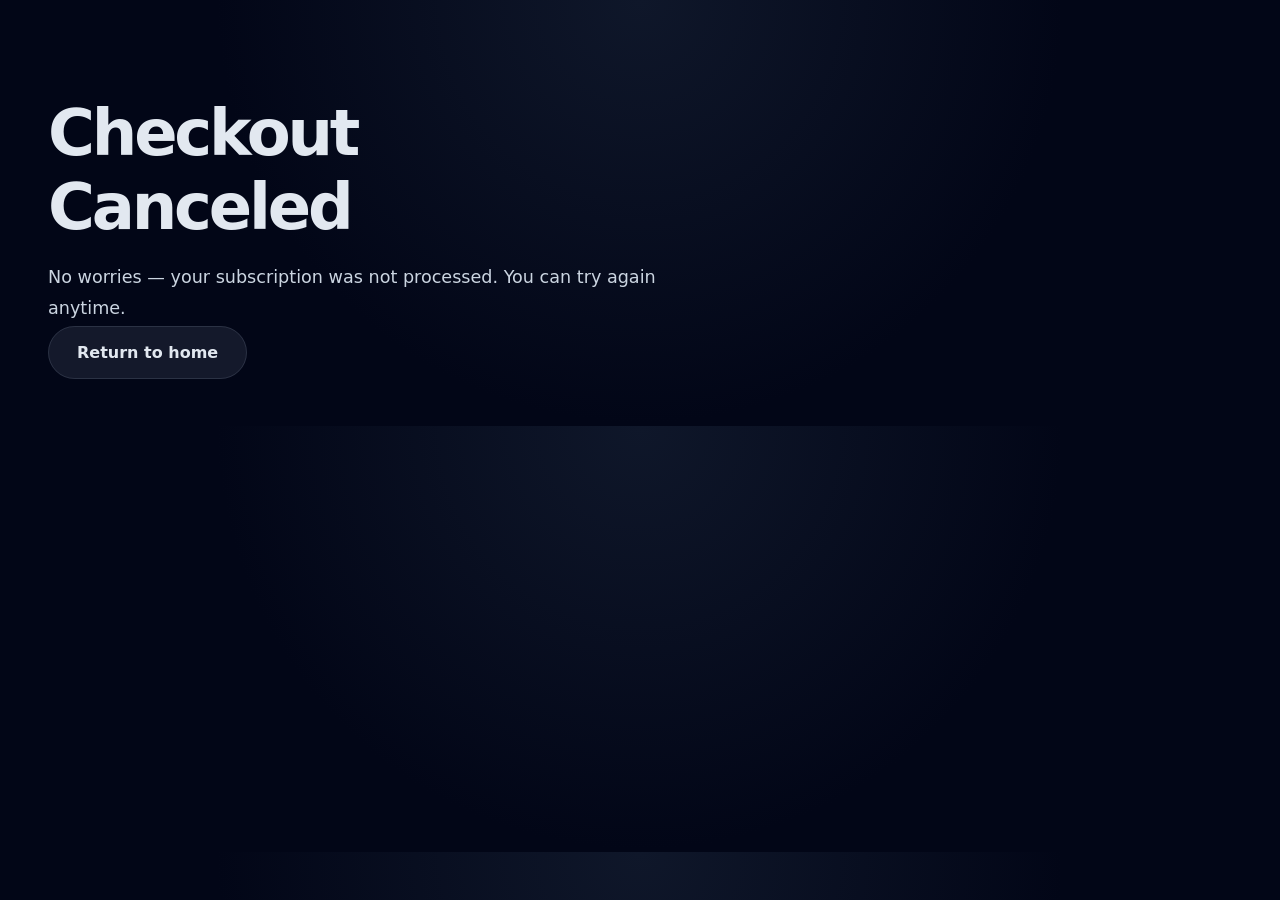
==== templates/cancel.html @ 39fd025e "Add deployment automation, Stripe billing, forecasting engine, upload library UX, and runtime config" ====
<!DOCTYPE html>
<html lang="en">
<head>
  <meta charset="UTF-8" />
  <meta name="viewport" content="width=device-width, initial-scale=1.0" />
  <title>BRPAP Checkout Canceled</title>
  <link rel="stylesheet" href="/static/style.css" />
</head>
<body>
  <main class="hero" style="padding-top: 6rem;">
    <div class="hero-content">
      <h1>Checkout Canceled</h1>
      <p>No worries — your subscription was not processed. You can try again anytime.</p>
      <a href="/" class="btn btn-secondary">Return to home</a>
    </div>
  </main>
</body>
</html>
---- static/style.css ----
body {
  margin: 0;
  font-family: Inter, system-ui, -apple-system, BlinkMacSystemFont, 'Segoe UI', sans-serif;
  background: radial-gradient(circle at top, #0f172a, #020617 55%);
  color: #e2e8f0;
}

.hero {
  display: grid;
  grid-template-columns: 1.2fr 1fr;
  gap: 2rem;
  padding: 4rem 3rem;
  align-items: center;
}

.hero-content h1 {
  font-size: clamp(3rem, 5vw, 5rem);
  margin: 0;
  letter-spacing: -0.05em;
}

.hero-content p {
  max-width: 40rem;
  color: #cbd5e1;
  font-size: 1.1rem;
  line-height: 1.8;
}

.button-row {
  margin-top: 2rem;
  display: flex;
  gap: 1rem;
  flex-wrap: wrap;
}

.btn {
  padding: 1rem 1.75rem;
  border-radius: 999px;
  text-decoration: none;
  font-weight: 700;
  transition: transform 0.2s ease, box-shadow 0.2s ease;
}

.btn-primary {
  background: linear-gradient(135deg, #4f46e5, #22d3ee);
  color: #020617;
  box-shadow: 0 18px 40px rgba(34, 211, 238, 0.22);
}

.btn-secondary {
  background: rgba(148, 163, 184, 0.12);
  border: 1px solid rgba(148, 163, 184, 0.18);
  color: #e2e8f0;
}

.btn:hover {
  transform: translateY(-2px);
}

.eyebrow {
  color: #38bdf8;
  text-transform: uppercase;
  letter-spacing: 0.2em;
  font-size: 0.85rem;
  margin-bottom: 1rem;
}

.hero-visual {
  background: rgba(15, 23, 42, 0.7);
  border: 1px solid rgba(148, 163, 184, 0.16);
  border-radius: 2rem;
  padding: 2rem;
  box-shadow: 0 24px 80px rgba(15, 23, 42, 0.45);
}

.stats-card h2 {
  margin-top: 0;
  font-size: 1.4rem;
}

.library-section {
  padding: 2rem 3rem 1rem;
}

.library-header {
  display: flex;
  justify-content: space-between;
  align-items: center;
  gap: 1rem;
  flex-wrap: wrap;
}

.library-header h2 {
  margin: 0;
}

.library-header p {
  margin: 0.5rem 0 0;
  color: #94a3b8;
}

#library-search {
  min-width: 240px;
  padding: 0.95rem 1rem;
  border-radius: 1rem;
  border: 1px solid rgba(148, 163, 184, 0.16);
  background: rgba(15, 23, 42, 0.8);
  color: #e2e8f0;
}

.upload-panel {
  margin: 1.5rem 0;
  background: rgba(15, 23, 42, 0.75);
  border: 1px solid rgba(148, 163, 184, 0.12);
  border-radius: 1.5rem;
  padding: 1.5rem;
}

.upload-panel label {
  display: block;
  margin-bottom: 0.75rem;
  font-weight: 700;
}

.upload-panel input[type="file"] {
  width: 100%;
  padding: 0.8rem 1rem;
  border-radius: 1rem;
  border: 1px solid rgba(148, 163, 184, 0.16);
  background: rgba(15, 23, 42, 0.85);
  color: #e2e8f0;
  margin-bottom: 1rem;
}

.upload-panel .upload-message {
  display: inline-block;
  margin-left: 1rem;
  color: #94a3b8;
}

.upload-panel .upload-message.error {
  color: #fecaca;
}

.file-list {
  display: grid;
  grid-template-columns: repeat(2, minmax(0, 1fr));
  gap: 1rem;
}

.file-card {
  background: rgba(15, 23, 42, 0.78);
  border: 1px solid rgba(148, 163, 184, 0.16);
  border-radius: 1.5rem;
  padding: 1.5rem;
  display: flex;
  justify-content: space-between;
  align-items: center;
  gap: 1rem;
}

.file-card strong {
  display: block;
  color: #f8fafc;
}

.file-card p {
  margin: 0.5rem 0 0;
  color: #94a3b8;
}

.btn.small {
  padding: 0.9rem 1.4rem;
  font-size: 0.95rem;
}

.empty-state {
  padding: 2rem;
  color: #cbd5e1;
  border-radius: 1.5rem;
  background: rgba(15, 23, 42, 0.85);
  border: 1px dashed rgba(148, 163, 184, 0.3);
  text-align: center;
}

.features {
  display: grid;
  grid-template-columns: repeat(3, minmax(0, 1fr));
  gap: 1.5rem;
  padding: 2rem 3rem 4rem;
}

.forecast-output {
  margin-top: 1rem;
}

.forecast-row {
  display: grid;
  grid-template-columns: 1fr auto;
  gap: 1rem;
  align-items: center;
  padding: 0.9rem 1rem;
  border-radius: 1rem;
  background: rgba(15, 23, 42, 0.9);
  margin-bottom: 0.75rem;
}

.forecast-row strong {
  color: #7dd3fc;
}

.range {
  color: #94a3b8;
}

.forecast-summary {
  display: flex;
  justify-content: space-between;
  gap: 1rem;
  color: #94a3b8;
  margin-bottom: 1rem;
  font-size: 0.95rem;
}

.error {
  color: #fecaca;
}

.features {
  display: grid;
  grid-template-columns: repeat(3, minmax(0, 1fr));
  gap: 1.5rem;
  padding: 2rem 3rem 4rem;
}

.feature {
  background: rgba(15, 23, 42, 0.78);
  border: 1px solid rgba(148, 163, 184, 0.12);
  border-radius: 1.5rem;
  padding: 2rem;
}

.feature h3 {
  margin-top: 0;
}

.footer {
  text-align: center;
}

footer {
  padding: 2rem 3rem;
  text-align: center;
  color: #94a3b8;
}

@media (max-width: 900px) {
  .hero {
    grid-template-columns: 1fr;
    padding: 2.5rem 1.5rem;
  }

  .features {
    grid-template-columns: 1fr;
    padding: 2rem 1.5rem 3rem;
  }
}
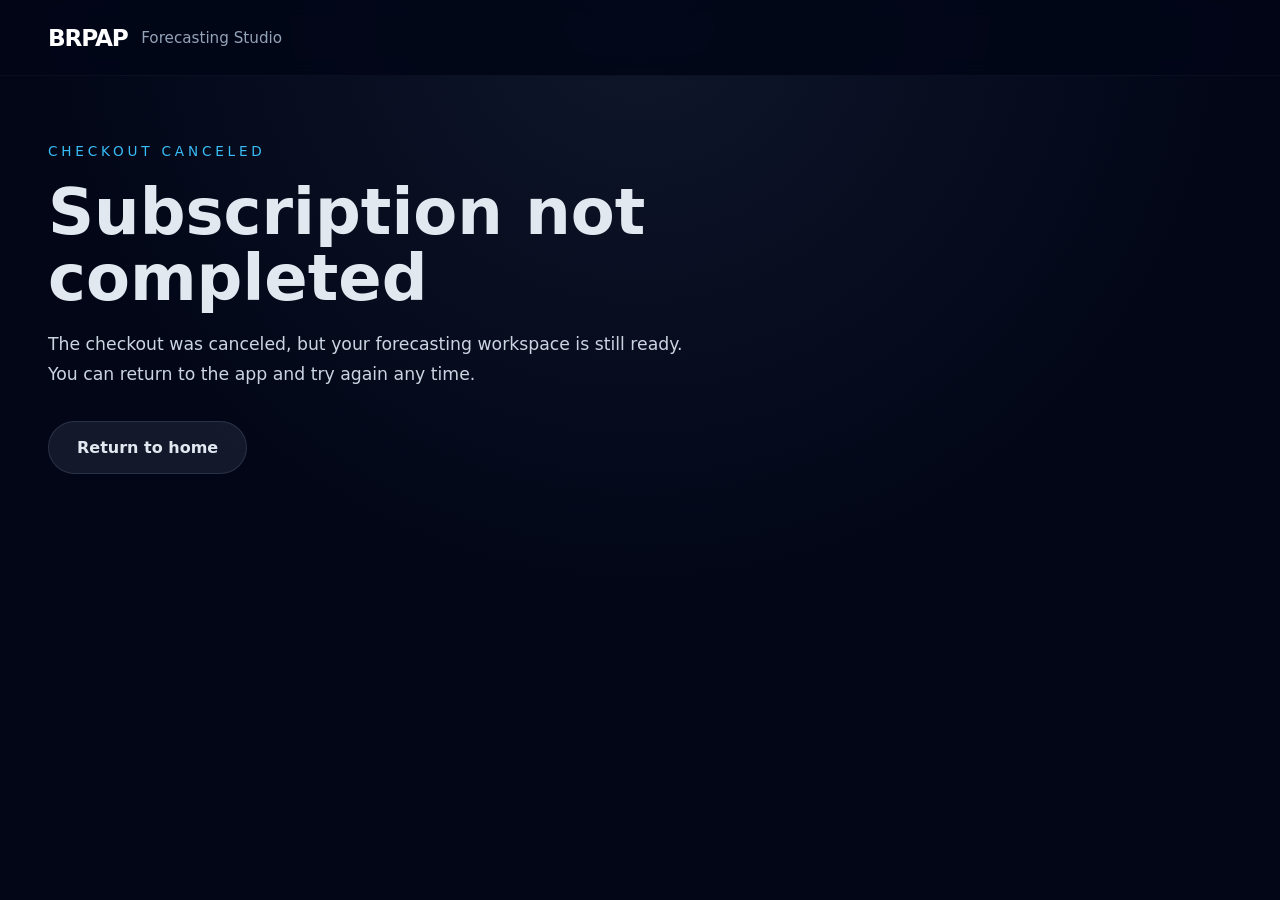
==== commit f966ada4: "Checkpoint from VS Code for cloud agent session" ====
--- a/templates/cancel.html
+++ b/templates/cancel.html
@@ -7,11 +7,20 @@
   <link rel="stylesheet" href="/static/style.css" />
 </head>
 <body>
-  <main class="hero" style="padding-top: 6rem;">
-    <div class="hero-content">
-      <h1>Checkout Canceled</h1>
-      <p>No worries — your subscription was not processed. You can try again anytime.</p>
-      <a href="/" class="btn btn-secondary">Return to home</a>
+  <header class="top-nav">
+    <div class="brand-block">
+      <div class="brand-logo">BRPAP</div>
+      <span>Forecasting Studio</span>
+    </div>
+  </header>
+  <main class="hero" style="padding-top: 4rem; padding-bottom: 4rem;">
+    <div class="hero-copy">
+      <p class="eyebrow">Checkout canceled</p>
+      <h1>Subscription not completed</h1>
+      <p>The checkout was canceled, but your forecasting workspace is still ready. You can return to the app and try again any time.</p>
+      <div class="button-row">
+        <a href="/" class="btn btn-secondary">Return to home</a>
+      </div>
     </div>
   </main>
 </body>
--- a/static/style.css
+++ b/static/style.css
@@ -1,44 +1,121 @@
 body {
   margin: 0;
+  min-height: 100vh;
   font-family: Inter, system-ui, -apple-system, BlinkMacSystemFont, 'Segoe UI', sans-serif;
   background: radial-gradient(circle at top, #0f172a, #020617 55%);
   color: #e2e8f0;
 }
 
+* {
+  box-sizing: border-box;
+}
+
+a {
+  color: inherit;
+  text-decoration: none;
+}
+
+button {
+  font: inherit;
+  cursor: pointer;
+}
+
+.top-nav {
+  display: flex;
+  justify-content: space-between;
+  align-items: center;
+  padding: 1.5rem 3rem;
+  position: sticky;
+  top: 0;
+  z-index: 10;
+  background: rgba(2, 6, 23, 0.88);
+  backdrop-filter: blur(10px);
+  border-bottom: 1px solid rgba(148, 163, 184, 0.06);
+}
+
+.brand-block {
+  display: flex;
+  align-items: center;
+  gap: 0.85rem;
+}
+
+.brand-logo {
+  font-size: 1.45rem;
+  font-weight: 800;
+  letter-spacing: -0.05em;
+  color: #ffffff;
+}
+
+.brand-block span {
+  color: #94a3b8;
+  font-size: 0.95rem;
+}
+
+.hero,
+.library-section,
+.insights-section,
+.timeline-section,
+.cta-panel,
+footer {
+  padding-left: 3rem;
+  padding-right: 3rem;
+}
+
 .hero {
   display: grid;
-  grid-template-columns: 1.2fr 1fr;
-  gap: 2rem;
-  padding: 4rem 3rem;
-  align-items: center;
-}
-
-.hero-content h1 {
-  font-size: clamp(3rem, 5vw, 5rem);
-  margin: 0;
-  letter-spacing: -0.05em;
-}
-
-.hero-content p {
-  max-width: 40rem;
-  color: #cbd5e1;
-  font-size: 1.1rem;
-  line-height: 1.8;
+  grid-template-columns: 1.35fr 1fr;
+  gap: 2.5rem;
+  align-items: flex-start;
+  padding-top: 1rem;
+}
+
+.hero-copy {
+  max-width: 55rem;
+}
+
+.hero-copy .eyebrow {
+  margin: 0;
+  color: #38bdf8;
+  letter-spacing: 0.28em;
+  text-transform: uppercase;
+  font-size: 0.85rem;
+}
+
+.hero-copy h1 {
+  margin: 1rem 0 1rem;
+  font-size: clamp(3rem, 5vw, 4.75rem);
+  line-height: 1.03;
+}
+
+.hero-copy p {
+  max-width: 42rem;
+  margin-bottom: 2rem;
+  color: #cbd5e1;
+  font-size: 1.08rem;
+  line-height: 1.75;
 }
 
 .button-row {
-  margin-top: 2rem;
-  display: flex;
-  gap: 1rem;
+  display: flex;
   flex-wrap: wrap;
+  gap: 1rem;
+  margin-top: 1rem;
 }
 
 .btn {
+  display: inline-flex;
+  align-items: center;
+  justify-content: center;
   padding: 1rem 1.75rem;
   border-radius: 999px;
   text-decoration: none;
   font-weight: 700;
-  transition: transform 0.2s ease, box-shadow 0.2s ease;
+  border: none;
+  transition: transform 0.2s ease, box-shadow 0.2s ease, filter 0.2s ease;
+}
+
+.btn:hover {
+  transform: translateY(-2px);
 }
 
 .btn-primary {
@@ -53,54 +130,185 @@
   color: #e2e8f0;
 }
 
-.btn:hover {
-  transform: translateY(-2px);
-}
-
-.eyebrow {
-  color: #38bdf8;
+.btn.small {
+  padding: 0.9rem 1.4rem;
+  font-size: 0.95rem;
+}
+
+.hero-panel {
+  display: grid;
+  gap: 1.5rem;
+}
+
+.stats-grid,
+.insight-grid,
+.timeline {
+  display: grid;
+  gap: 1rem;
+}
+
+.stats-grid {
+  grid-template-columns: repeat(1, minmax(0, 1fr));
+}
+
+.stat-card,
+.forecast-card,
+.file-card,
+.upload-panel,
+.insight-card,
+.timeline-step,
+.cta-panel {
+  background: rgba(15, 23, 42, 0.85);
+  border: 1px solid rgba(148, 163, 184, 0.14);
+  border-radius: 1.75rem;
+  padding: 1.75rem;
+  box-shadow: 0 18px 60px rgba(15, 23, 42, 0.18);
+}
+
+.stat-card {
+  display: flex;
+  flex-direction: column;
+  gap: 0.5rem;
+}
+
+.stat-label {
+  color: #94a3b8;
   text-transform: uppercase;
-  letter-spacing: 0.2em;
-  font-size: 0.85rem;
+  letter-spacing: 0.15em;
+  font-size: 0.8rem;
+}
+
+.stat-card strong {
+  font-size: 2rem;
+  line-height: 1;
+}
+
+.forecast-card-header {
+  display: flex;
+  justify-content: space-between;
+  align-items: flex-start;
+  gap: 1rem;
   margin-bottom: 1rem;
 }
 
-.hero-visual {
-  background: rgba(15, 23, 42, 0.7);
-  border: 1px solid rgba(148, 163, 184, 0.16);
-  border-radius: 2rem;
-  padding: 2rem;
-  box-shadow: 0 24px 80px rgba(15, 23, 42, 0.45);
-}
-
-.stats-card h2 {
-  margin-top: 0;
-  font-size: 1.4rem;
+.forecast-card-header h2 {
+  margin: 0;
+}
+
+.forecast-card-header span {
+  color: #94a3b8;
+  font-size: 0.95rem;
+}
+
+.forecast-output {
+  min-height: 16rem;
+}
+
+.forecast-summary-row {
+  display: flex;
+  flex-wrap: wrap;
+  gap: 1rem;
+  margin-bottom: 1rem;
+  color: #cbd5e1;
+}
+
+.summary-pill {
+  background: rgba(34, 211, 238, 0.12);
+  color: #e0f2fe;
+  padding: 0.65rem 1rem;
+  border-radius: 999px;
+  font-size: 0.95rem;
+}
+
+.trend-summary {
+  color: #cbd5e1;
+  margin-bottom: 1rem;
+  padding: 1rem 1.25rem;
+  border-radius: 1rem;
+  background: rgba(15, 23, 42, 0.92);
+}
+
+.trend-summary.up {
+  border-left: 4px solid #22c55e;
+}
+
+.trend-summary.down {
+  border-left: 4px solid #f97316;
+}
+
+.forecast-list {
+  display: grid;
+  gap: 0.8rem;
+}
+
+.forecast-row {
+  display: grid;
+  grid-template-columns: 1fr 1fr;
+  gap: 1rem;
+  align-items: center;
+  padding: 1rem;
+  border-radius: 1rem;
+  background: rgba(2, 6, 23, 0.95);
+  border: 1px solid rgba(71, 85, 105, 0.18);
+}
+
+.forecast-date {
+  display: block;
+  font-weight: 700;
+  color: #e2e8f0;
+}
+
+.forecast-meta {
+  display: block;
+  color: #94a3b8;
+  font-size: 0.92rem;
+  margin-top: 0.35rem;
+}
+
+.forecast-value {
+  display: grid;
+  gap: 0.75rem;
+  justify-items: end;
+}
+
+.forecast-value strong {
+  color: #7dd3fc;
+}
+
+.trend-bar {
+  display: block;
+  height: 8px;
+  border-radius: 999px;
+  background: linear-gradient(90deg, #38bdf8, #4f46e5);
 }
 
 .library-section {
-  padding: 2rem 3rem 1rem;
-}
-
-.library-header {
+  margin-top: 2rem;
+}
+
+.section-head {
   display: flex;
   justify-content: space-between;
   align-items: center;
   gap: 1rem;
+  margin-bottom: 1.5rem;
   flex-wrap: wrap;
 }
 
-.library-header h2 {
-  margin: 0;
-}
-
-.library-header p {
-  margin: 0.5rem 0 0;
-  color: #94a3b8;
+.section-head h2 {
+  margin: 0;
+}
+
+.section-head p {
+  margin: 0.65rem 0 0;
+  color: #94a3b8;
+  max-width: 42rem;
 }
 
 #library-search {
   min-width: 240px;
+  max-width: 320px;
+  width: 100%;
   padding: 0.95rem 1rem;
   border-radius: 1rem;
   border: 1px solid rgba(148, 163, 184, 0.16);
@@ -108,70 +316,175 @@
   color: #e2e8f0;
 }
 
+.library-grid {
+  display: grid;
+  grid-template-columns: 1fr 1.3fr;
+  gap: 1.5rem;
+}
+
 .upload-panel {
-  margin: 1.5rem 0;
-  background: rgba(15, 23, 42, 0.75);
-  border: 1px solid rgba(148, 163, 184, 0.12);
-  border-radius: 1.5rem;
-  padding: 1.5rem;
+  display: grid;
+  gap: 1rem;
 }
 
 .upload-panel label {
-  display: block;
-  margin-bottom: 0.75rem;
   font-weight: 700;
+  color: #ffffff;
 }
 
 .upload-panel input[type="file"] {
   width: 100%;
-  padding: 0.8rem 1rem;
+  padding: 0.95rem 1rem;
   border-radius: 1rem;
   border: 1px solid rgba(148, 163, 184, 0.16);
-  background: rgba(15, 23, 42, 0.85);
+  background: rgba(15, 23, 42, 0.9);
   color: #e2e8f0;
-  margin-bottom: 1rem;
-}
-
-.upload-panel .upload-message {
-  display: inline-block;
-  margin-left: 1rem;
-  color: #94a3b8;
-}
-
-.upload-panel .upload-message.error {
+}
+
+.upload-hints p {
+  margin: 0;
+  color: #94a3b8;
+  font-size: 0.95rem;
+  line-height: 1.7;
+}
+
+.upload-message {
+  margin: 0;
+  color: #bef264;
+}
+
+.upload-message.error {
   color: #fecaca;
 }
 
 .file-list {
   display: grid;
-  grid-template-columns: repeat(2, minmax(0, 1fr));
   gap: 1rem;
 }
 
 .file-card {
-  background: rgba(15, 23, 42, 0.78);
-  border: 1px solid rgba(148, 163, 184, 0.16);
-  border-radius: 1.5rem;
-  padding: 1.5rem;
+  display: grid;
+  grid-template-columns: 1fr auto;
+  gap: 1rem;
+  align-items: center;
+}
+
+.file-details strong {
+  font-size: 1rem;
+  color: #ffffff;
+}
+
+.file-details span,
+.file-details p {
+  display: block;
+  margin-top: 0.35rem;
+  color: #94a3b8;
+  font-size: 0.95rem;
+}
+
+.file-actions {
+  display: flex;
+  justify-content: flex-end;
+}
+
+.insights-section,
+.timeline-section {
+  margin-top: 2.5rem;
+}
+
+.section-title {
+  margin-bottom: 1.5rem;
+}
+
+.section-title h2 {
+  margin: 0;
+}
+
+.section-title p {
+  margin: 0.8rem 0 0;
+  color: #cbd5e1;
+  max-width: 56rem;
+  line-height: 1.8;
+}
+
+.insight-grid {
+  grid-template-columns: repeat(3, minmax(0, 1fr));
+}
+
+.insight-card h3 {
+  margin-top: 0;
+}
+
+.insight-card p {
+  color: #cbd5e1;
+  line-height: 1.8;
+}
+
+.timeline {
+  grid-template-columns: repeat(3, minmax(0, 1fr));
+}
+
+.timeline-step {
+  display: grid;
+  gap: 1rem;
+}
+
+.step-number {
+  display: inline-flex;
+  align-items: center;
+  justify-content: center;
+  width: 2.5rem;
+  height: 2.5rem;
+  border-radius: 1rem;
+  background: rgba(34, 211, 238, 0.15);
+  color: #22d3ee;
+  font-weight: 700;
+}
+
+.timeline-step h3 {
+  margin: 0;
+}
+
+.timeline-step p {
+  color: #cbd5e1;
+  line-height: 1.75;
+}
+
+.cta-panel {
+  margin: 3rem 0 4rem;
   display: flex;
   justify-content: space-between;
   align-items: center;
   gap: 1rem;
-}
-
-.file-card strong {
-  display: block;
-  color: #f8fafc;
-}
-
-.file-card p {
-  margin: 0.5rem 0 0;
-  color: #94a3b8;
-}
-
-.btn.small {
-  padding: 0.9rem 1.4rem;
-  font-size: 0.95rem;
+  flex-wrap: wrap;
+}
+
+.cta-panel h2 {
+  margin: 0;
+  font-size: clamp(2rem, 3vw, 2.5rem);
+}
+
+.cta-panel p {
+  margin: 0.75rem 0 0;
+  max-width: 42rem;
+  color: #cbd5e1;
+}
+
+footer {
+  padding: 2rem 0 3rem;
+  border-top: 1px solid rgba(148, 163, 184, 0.08);
+}
+
+footer div {
+  max-width: 72rem;
+  margin: 0 auto;
+  color: #94a3b8;
+  display: grid;
+  gap: 0.75rem;
+}
+
+footer p {
+  margin: 0;
 }
 
 .empty-state {
@@ -183,85 +496,43 @@
   text-align: center;
 }
 
-.features {
-  display: grid;
-  grid-template-columns: repeat(3, minmax(0, 1fr));
-  gap: 1.5rem;
-  padding: 2rem 3rem 4rem;
-}
-
-.forecast-output {
-  margin-top: 1rem;
-}
-
-.forecast-row {
-  display: grid;
-  grid-template-columns: 1fr auto;
-  gap: 1rem;
-  align-items: center;
-  padding: 0.9rem 1rem;
-  border-radius: 1rem;
-  background: rgba(15, 23, 42, 0.9);
-  margin-bottom: 0.75rem;
-}
-
-.forecast-row strong {
-  color: #7dd3fc;
-}
-
-.range {
-  color: #94a3b8;
-}
-
-.forecast-summary {
-  display: flex;
-  justify-content: space-between;
-  gap: 1rem;
-  color: #94a3b8;
-  margin-bottom: 1rem;
-  font-size: 0.95rem;
-}
-
-.error {
-  color: #fecaca;
-}
-
-.features {
-  display: grid;
-  grid-template-columns: repeat(3, minmax(0, 1fr));
-  gap: 1.5rem;
-  padding: 2rem 3rem 4rem;
-}
-
-.feature {
-  background: rgba(15, 23, 42, 0.78);
-  border: 1px solid rgba(148, 163, 184, 0.12);
-  border-radius: 1.5rem;
-  padding: 2rem;
-}
-
-.feature h3 {
-  margin-top: 0;
-}
-
-.footer {
-  text-align: center;
-}
-
-footer {
-  padding: 2rem 3rem;
-  text-align: center;
-  color: #94a3b8;
-}
-
-@media (max-width: 900px) {
+@media (max-width: 1200px) {
   .hero {
     grid-template-columns: 1fr;
-    padding: 2.5rem 1.5rem;
-  }
-
-  .features {
+  }
+
+  .library-grid {
     grid-template-columns: 1fr;
-    padding: 2rem 1.5rem 3rem;
-  }
-}
+  }
+
+  .stats-grid,
+  .insight-grid,
+  .timeline {
+    grid-template-columns: 1fr;
+  }
+}
+
+@media (max-width: 860px) {
+  .top-nav,
+  .hero,
+  .library-section,
+  .insights-section,
+  .timeline-section,
+  .cta-panel,
+  footer {
+    padding-left: 1.5rem;
+    padding-right: 1.5rem;
+  }
+
+  .forecast-row {
+    grid-template-columns: 1fr;
+  }
+
+  .file-card {
+    grid-template-columns: 1fr;
+  }
+
+  .file-actions {
+    justify-content: flex-start;
+  }
+}
